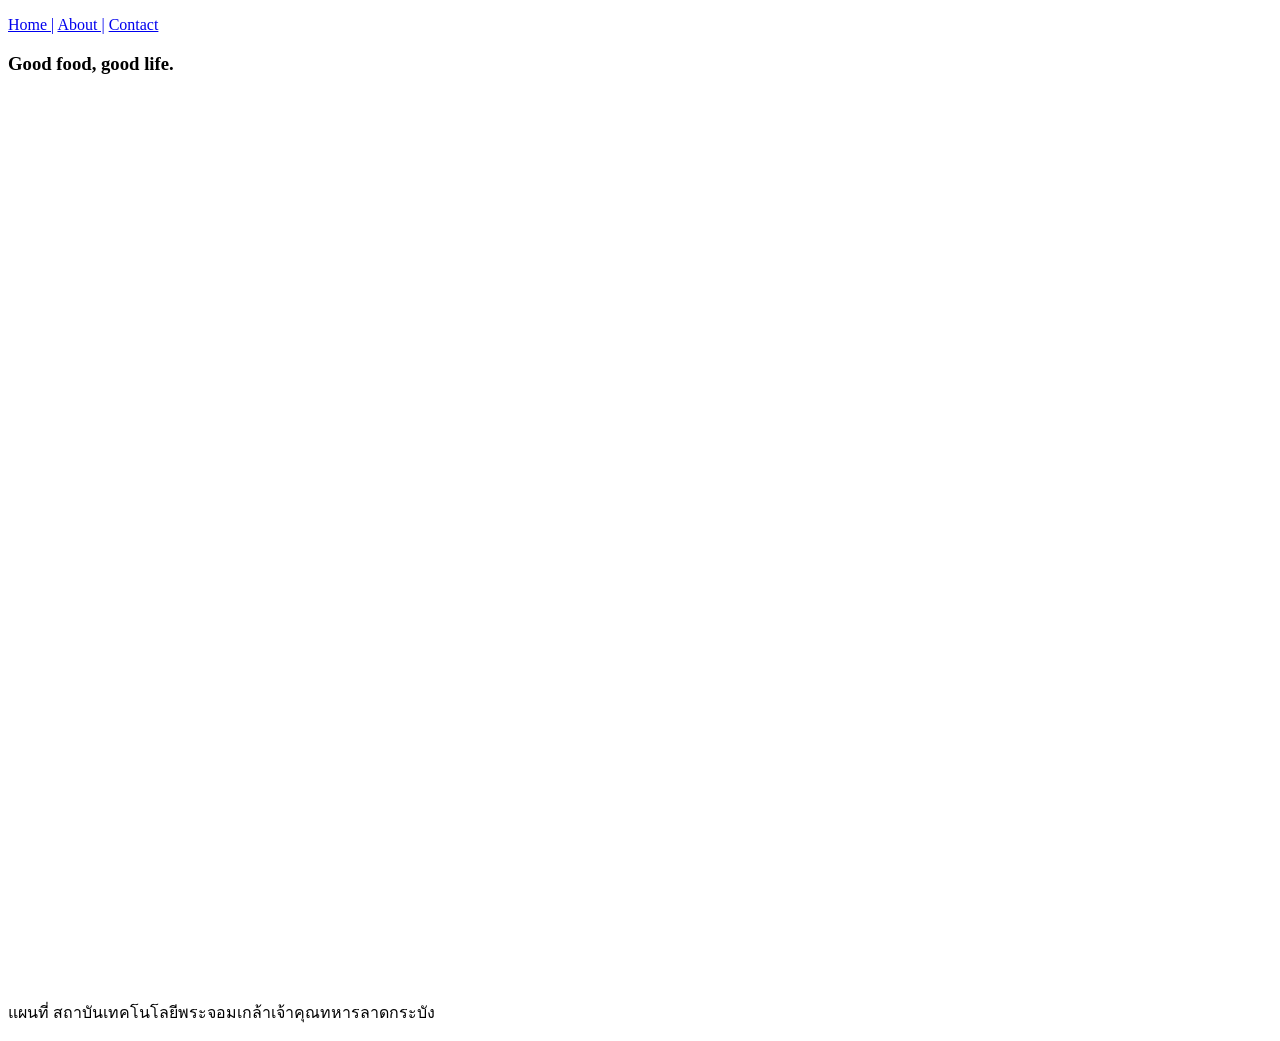
==== home.html @ 99864934 "Add html files and update index" ====
<!DOCTYPE html>
<html lang="en">
<head>
    <meta charset="UTF-8">
    <meta name="viewport" content="width=device-width, initial-scale=1.0">
    <title>Document</title>
</head>
<body>
    <p>
         <a href="home.html" target="_blank" rel="noopener noreferrer">Home |</a>
         <a href="about.html" target="_blank" rel="noopener noreferrer">About |</a>
         <a href="contact.html" target="_blank" rel="noopener noreferrer">Contact</a>
         
           
    </p>
    <p>
       <h3>Good food, good life.</h3> 
    </p>
    <br><br><br>
   
    <p>
          <iframe width="560" height="315" src="https://www.youtube.com/embed/YcJAb6loDII?si=WNPuPYAiksqi_ppA" title="YouTube video player" frameborder="0" allow="accelerometer; autoplay; clipboard-write; encrypted-media; gyroscope; picture-in-picture; web-share" referrerpolicy="strict-origin-when-cross-origin" allowfullscreen></iframe>
    </p>
    <br><br><br>
    <p> แผนที่ สถาบันเทคโนโลยีพระจอมเกล้าเจ้าคุณทหารลาดกระบัง
         <iframe src="https://www.google.com/maps/embed?pb=!1m18!1m12!1m3!1d31006.06760614266!2d100.77798399999999!3d13.733068799999998!2m3!1f0!2f0!3f0!3m2!1i1024!2i768!4f13.1!3m3!1m2!1s0x311d664988a1bedf%3A0xcc678f180e221cd0!2z4Liq4LiW4Liy4Lia4Lix4LiZ4LmA4LiX4LiE4LmC4LiZ4LmC4Lil4Lii4Li14Lie4Lij4Liw4LiI4Lit4Lih4LmA4LiB4Lil4LmJ4Liy4LmA4LiI4LmJ4Liy4LiE4Li44LiT4LiX4Lir4Liy4Lij4Lil4Liy4LiU4LiB4Lij4Liw4Lia4Lix4LiH!5e0!3m2!1sth!2sth!4v1794121116424!5m2!1sth!2sth" width="600" height="450" style="border:0;" allowfullscreen="" loading="lazy" referrerpolicy="strict-origin-when-cross-origin"></iframe>
    </p>


   
</body>
</html>
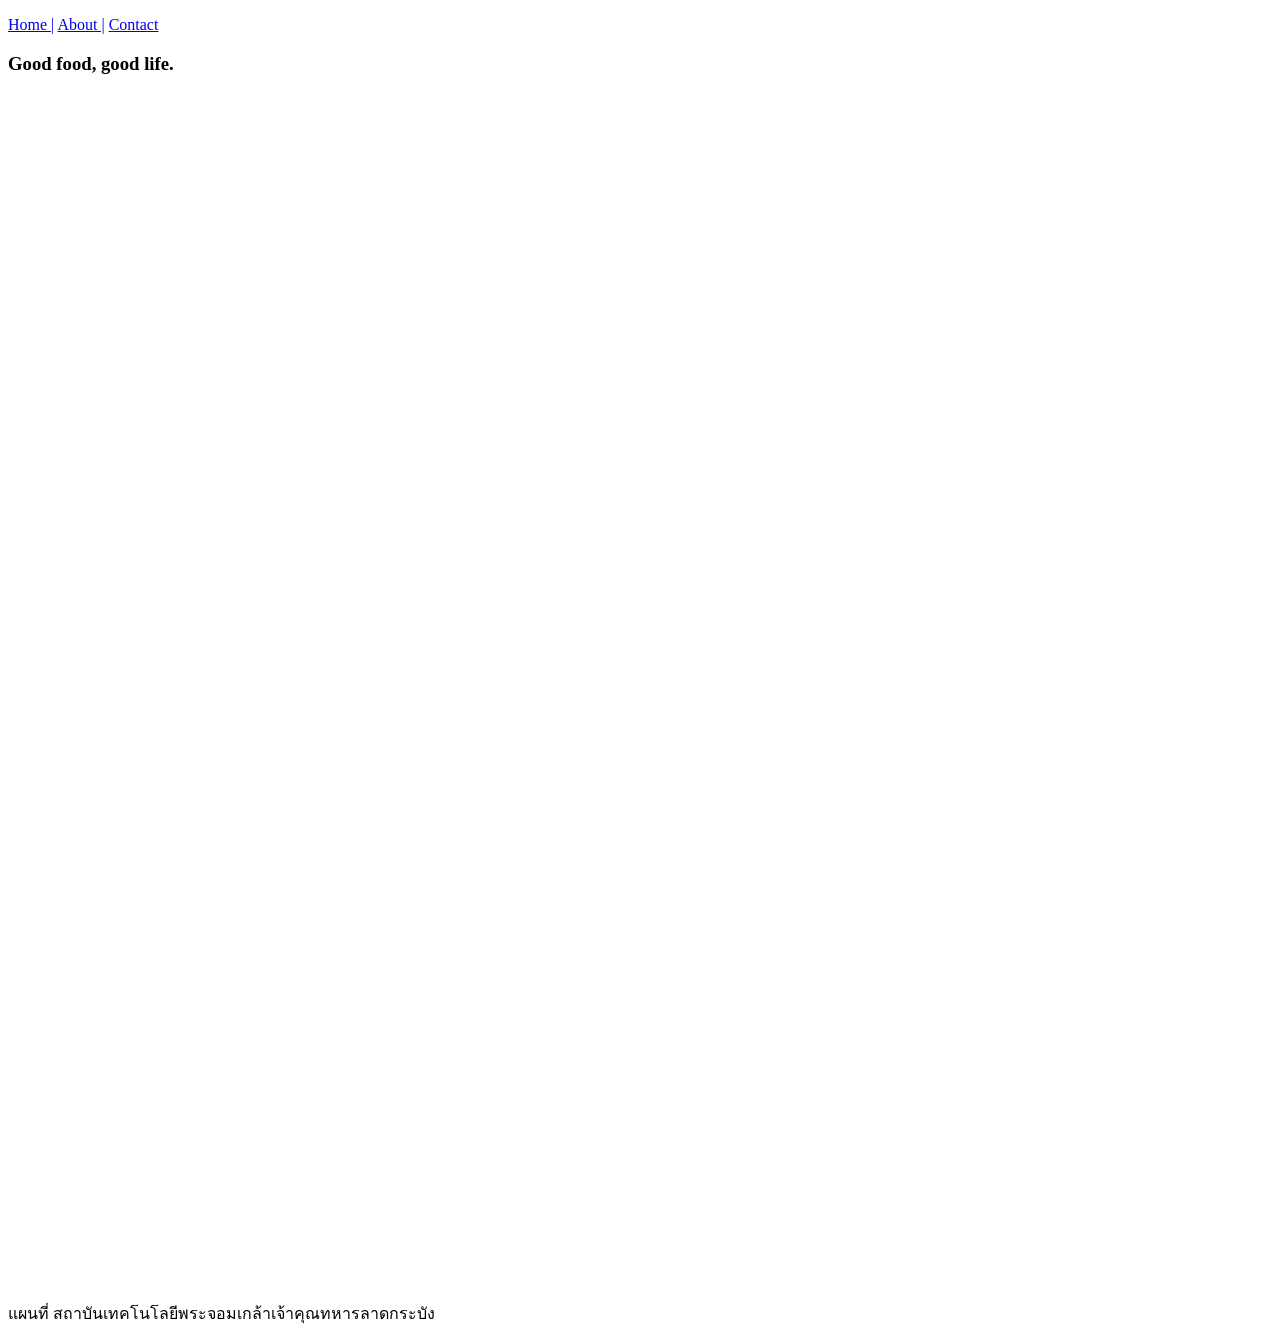
==== commit c3403d24: "add youtube" ====
--- a/home.html
+++ b/home.html
@@ -21,6 +21,9 @@
     <p>
           <iframe width="560" height="315" src="https://www.youtube.com/embed/YcJAb6loDII?si=WNPuPYAiksqi_ppA" title="YouTube video player" frameborder="0" allow="accelerometer; autoplay; clipboard-write; encrypted-media; gyroscope; picture-in-picture; web-share" referrerpolicy="strict-origin-when-cross-origin" allowfullscreen></iframe>
     </p>
+
+    <iframe width="560" height="315" src="https://www.youtube.com/embed/7jdVgeVq19Q?si=viyRMjWw06cP5oco" title="YouTube video player" frameborder="0" allow="accelerometer; autoplay; clipboard-write; encrypted-media; gyroscope; picture-in-picture; web-share" referrerpolicy="strict-origin-when-cross-origin" allowfullscreen></iframe>
+    
     <br><br><br>
     <p> แผนที่ สถาบันเทคโนโลยีพระจอมเกล้าเจ้าคุณทหารลาดกระบัง
          <iframe src="https://www.google.com/maps/embed?pb=!1m18!1m12!1m3!1d31006.06760614266!2d100.77798399999999!3d13.733068799999998!2m3!1f0!2f0!3f0!3m2!1i1024!2i768!4f13.1!3m3!1m2!1s0x311d664988a1bedf%3A0xcc678f180e221cd0!2z4Liq4LiW4Liy4Lia4Lix4LiZ4LmA4LiX4LiE4LmC4LiZ4LmC4Lil4Lii4Li14Lie4Lij4Liw4LiI4Lit4Lih4LmA4LiB4Lil4LmJ4Liy4LmA4LiI4LmJ4Liy4LiE4Li44LiT4LiX4Lir4Liy4Lij4Lil4Liy4LiU4LiB4Lij4Liw4Lia4Lix4LiH!5e0!3m2!1sth!2sth!4v1794121116424!5m2!1sth!2sth" width="600" height="450" style="border:0;" allowfullscreen="" loading="lazy" referrerpolicy="strict-origin-when-cross-origin"></iframe>
